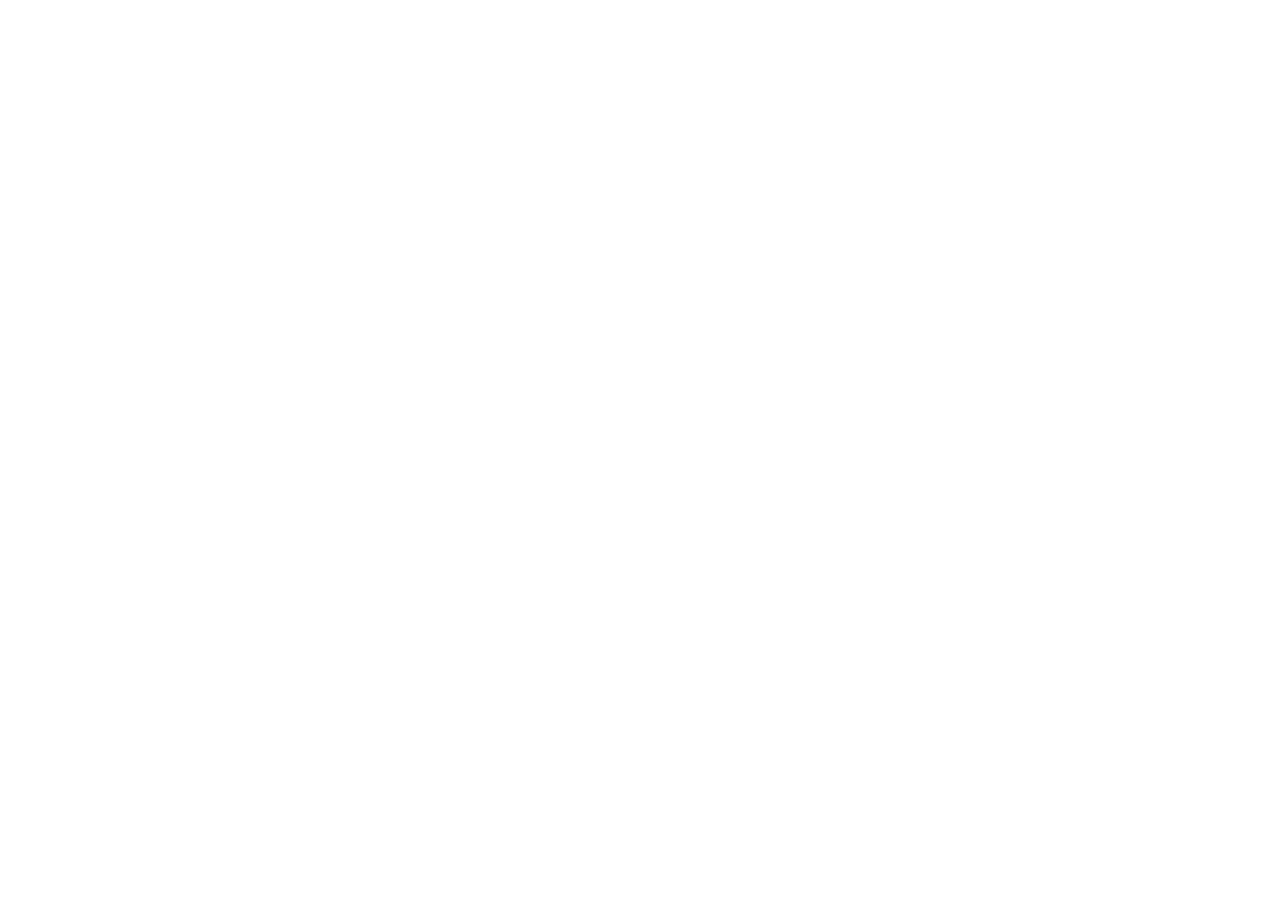
==== index.html @ 3a437346 "mine" ====
<!DOCTYPE html>
<html lang="en">

<head>
    <meta charset="UTF-8">
    <meta name="viewport" content="width=device-width, initial-scale=1.0">
    <title>Document</title>
    <link rel="stylesheet" href="css/reset.css">
</head>

<body>
    <link rel="stylesheet" href="css/流光按钮.css">
    <div id='light-button' class="light-button" style="display: none;">
        <h1 style="color: white;">流光按钮</h1>
        <a href="javascript:viod(0)">流光按钮</a>
    </div>

    <link rel="stylesheet" href="css/3d相册.css">
    <div class="album-3d" id="album-3d" style="display: none;">
        <h1>这是一个3d相册</h1>
        <div class="wrapper">
            <div class="min box">
                <div class="item item1"></div>
                <div class="item item2"></div>
                <div class="item item3"></div>
                <div class="item item4"></div>
                <div class="item item5"></div>
                <div class="item item6"></div>
            </div>
            <div class="max box">
                <div class="item item1"></div>
                <div class="item item2"></div>
                <div class="item item3"></div>
                <div class="item item4"></div>
                <div class="item item5"></div>
                <div class="item item6"></div>
            </div>
        </div>



    </div>

    
</body>

</html>
---- css/流光按钮.css ----
* {
    margin: 0;
    padding: 0;
    ;
}

/* #03a9f4 #f441a5 #ffeb3b #03a94f */



#light-button {
    position: relative;
    background-color: #000000;
    height: 200px;
    margin: 20px 0;
}

.light-button a {
    font-size: 24px;
    position: absolute;
    left: 50%;
    top: 50%;
    transform: translate(-50%, -50%);
    margin: auto;
    text-decoration: none;
    background: linear-gradient(90deg,#03a9f4, #f441a5, #ffeb3b, #03a9f4);
    background-size: 400%;
    width: 400px;
    height: 100px;
    line-height: 100px;
    text-align: center;
    border-radius: 50px;
    color: #fff;
    z-index: 1;
}

.light-button a:hover{
    animation: sun 8s infinite;
}

.light-button a:hover::before{
    animation: sun 8s infinite;
}

.light-button a::before{
    content: "";
    position: absolute;
    left: -5px;
    right: -5px;
    bottom:-5px;
    top:-5px;
    background: linear-gradient(90deg,#03a9f4, #f441a5, #ffeb3b, #03a9f4);
    background-size: 400%;
    border-radius: 50px;
    filter: blur(20px);
    z-index: -1;
}

@keyframes sun{
    100% {
        background-position: -400% 0;
    }
}
---- css/3d相册.css ----
.album-3d {
    position: relative;
    height: 600px;
    perspective: 2000px;
}

@keyframes inifiteAnimate {
    0% {
        transform: rotateX(25deg) rotateY(0deg);
    }

    100% {
        transform: rotateX(25deg) rotateY(360deg);
    }
}

@keyframes inifinteRotate {
    0% {
        transform: rotateY(0deg);
    }

    100% {
        transform: rotateY(360deg);
    }
}

.album-3d .wrapper {
    width: 100px;
    height: 100px;
    position: relative;
    transform-style: preserve-3d;
    left: 300px;
    top: 200px;
    /* left: 50%;
    top: 50%;
    transform: translate(-50%, -50%); */
    animation: inifiteAnimate 8s infinite linear;
}

.album-3d .wrapper .box {
    position: absolute;
    top: 50%;
    left: 50%;
    transform: translate(-50%, -50%);
    transform-style: preserve-3d;
    width: 100px;
    height: 100px;
    transition: all 2s;
}

.wrapper:hover .max {
    width: 180px;
    height: 180px;
}

.album-3d .wrapper .box .item {
    width: 100%;
    height: 100%;
    position: absolute;
    left: 0;
    top: 0;
    background-repeat: no-repeat;
    background-position: center;
    background-size: 100%;
    transition: all 2s;
    opacity: 0.5;
    background-size: 100% 100%;
}

.album-3d .wrapper:hover .max .item {
    opacity: 0.9;
}

.album-3d .wrapper .box .item:nth-child(1) {
    background-image: url('../3d相册img/1.png');
    transform: translateZ(50px);
}

.album-3d .wrapper:hover .max .item:nth-child(1) {
    transform: translateZ(180px);
}

.album-3d .wrapper .box .item:nth-child(2) {
    background-image: url('../3d相册img/5.jpg');
    transform: rotateY(90deg) translateZ(50px);
}

.album-3d .wrapper:hover .max .item:nth-child(2) {
    transform: rotateY(90deg) translateZ(180px);
}

.album-3d .wrapper .box .item:nth-child(3) {
    background-image: url('../3d相册img/3.png');
    transform: rotateY(-90deg) translateZ(50px);
}

.album-3d .wrapper:hover .max .item:nth-child(3) {
    transform: rotateY(-90deg) translateZ(180px);
}

.album-3d .wrapper .box .item:nth-child(4) {
    background-image: url('../3d相册img/4.jpg');
    transform: rotateY(180deg) translateZ(50px);
}

.album-3d .wrapper:hover .max .item:nth-child(4) {
    transform: rotateY(180deg) translateZ(180px);
}

.album-3d .wrapper .box .item:nth-child(5) {
    background-image: url('../3d相册img/2.jpeg');
    transform: rotateX(90deg) translateZ(50px);
}

.album-3d .wrapper:hover .max .item:nth-child(5) {
    transform: rotateX(90deg) translateZ(180px);
}

.album-3d .wrapper .box .item:nth-child(6) {
    background-image: url('../3d相册img/6.jpg');
    transform: rotatex(-90deg) translateZ(50px);
}

.album-3d .wrapper:hover .max .item:nth-child(6) {
    transform: rotateX(-90deg) translateZ(180px);
}
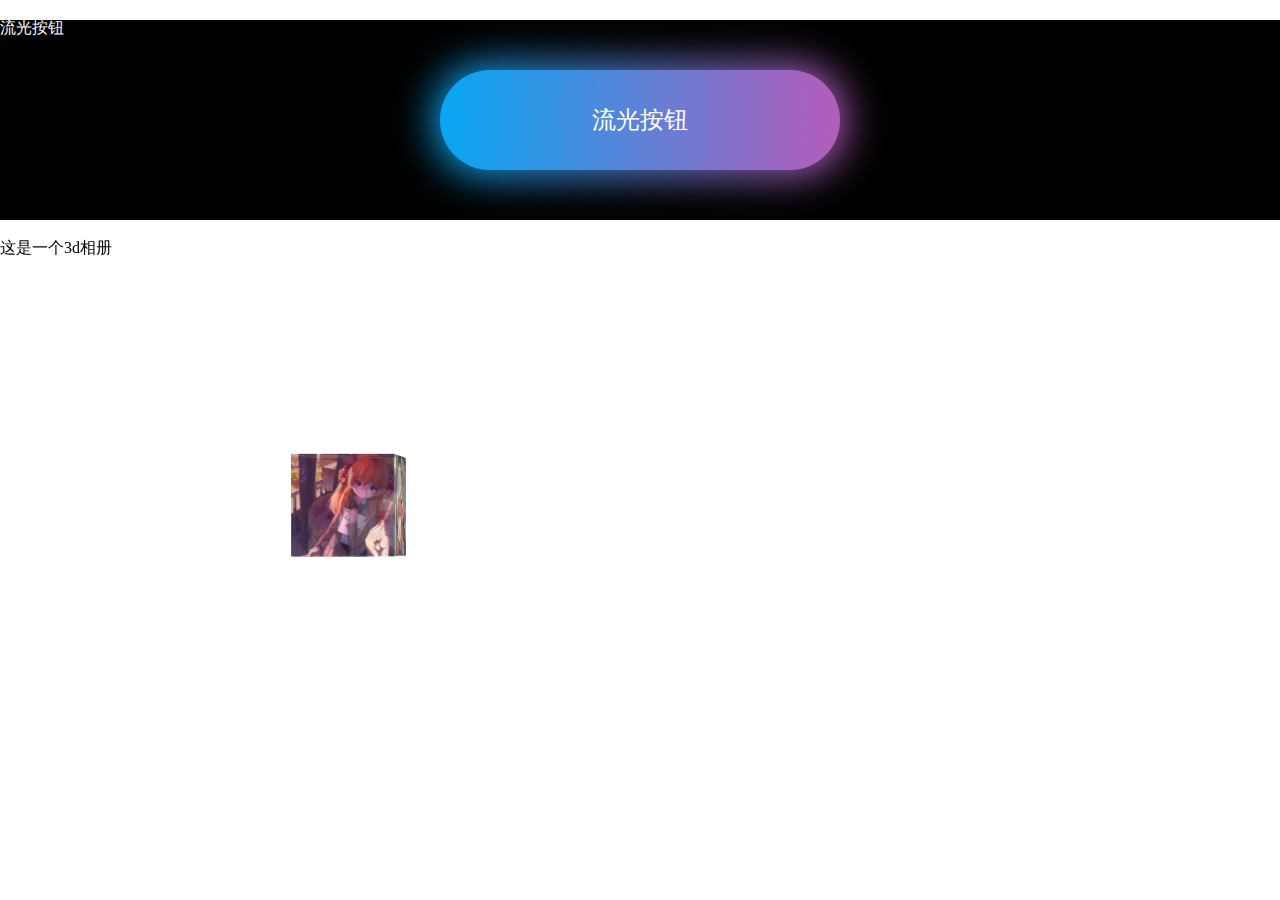
==== commit aec61587: "music demo" ====
--- a/index.html
+++ b/index.html
@@ -10,13 +10,13 @@
 
 <body>
     <link rel="stylesheet" href="css/流光按钮.css">
-    <div id='light-button' class="light-button" style="display: none;">
+    <div id='light-button' class="light-button">
         <h1 style="color: white;">流光按钮</h1>
         <a href="javascript:viod(0)">流光按钮</a>
     </div>
 
     <link rel="stylesheet" href="css/3d相册.css">
-    <div class="album-3d" id="album-3d" style="display: none;">
+    <div class="album-3d" id="album-3d">
         <h1>这是一个3d相册</h1>
         <div class="wrapper">
             <div class="min box">
